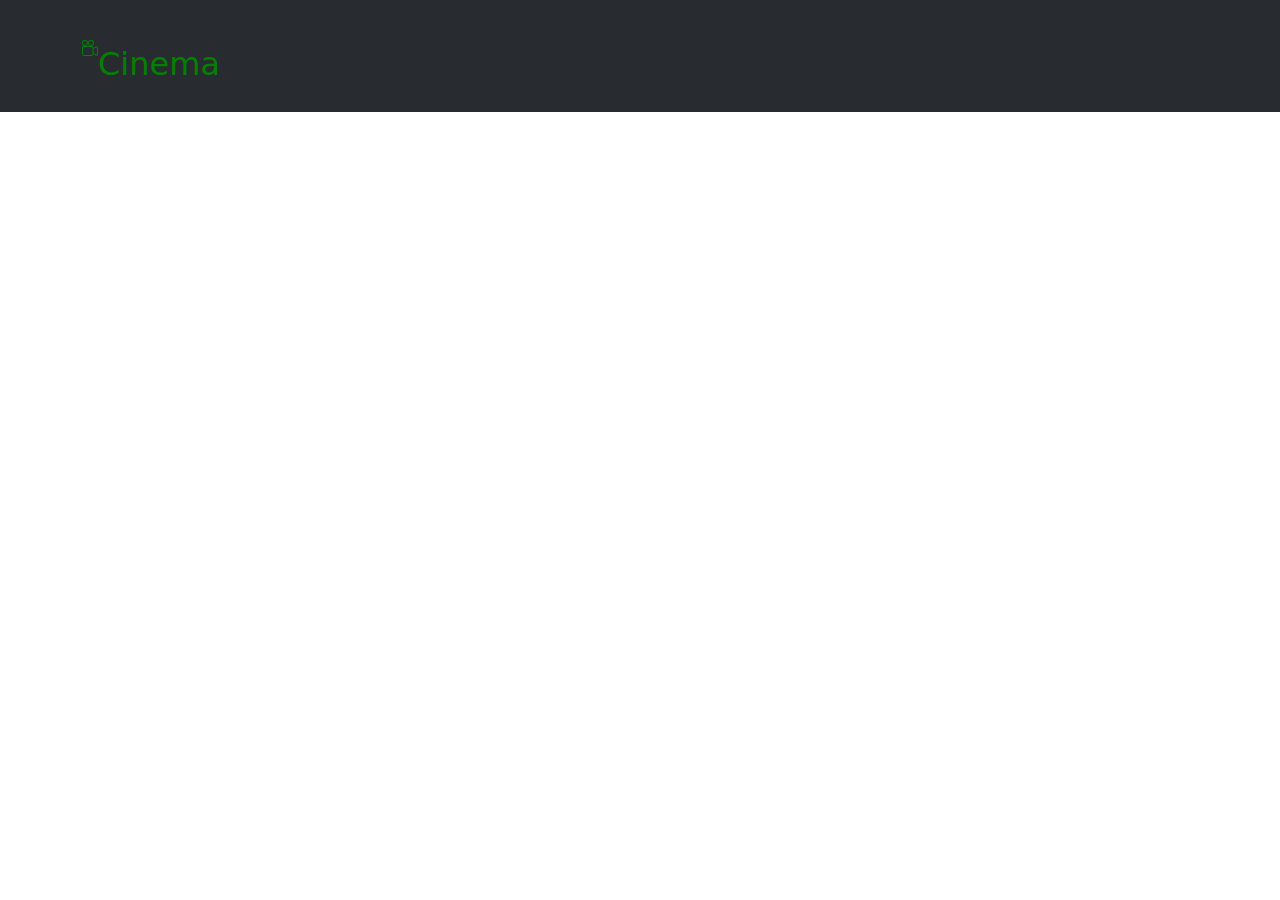
==== pages/checkout.html @ 26d54500 "checkout start" ====
<!DOCTYPE html>
<html lang="en">
<head>
    <meta charset="UTF-8">
    <meta name="viewport" content="width=device-width, initial-scale=1.0">
    <title>Checkout</title>
    <link rel="stylesheet" href="https://cdn.jsdelivr.net/npm/bootstrap@5.3.3/dist/css/bootstrap.min.css">
    <link rel="stylesheet" href="/styles/checkout.css">
    <link rel="stylesheet" href="https://cdn.jsdelivr.net/npm/bootstrap-icons@1.11.3/font/bootstrap-icons.min.css">
</head>
<body>
    <script src="https://cdn.jsdelivr.net/npm/bootstrap@5.3.3/dist/js/bootstrap.bundle.min.js" integrity="sha384-YvpcrYf0tY3lHB60NNkmXc5s9fDVZLESaAA55NDzOxhy9GkcIdslK1eN7N6jIeHz" crossorigin="anonymous"></script>
    <header class="navbar container-fluid checkoutHeader">
        <div class="title-icon container">
            <div class="d-flex">
                <svg xmlns="http://www.w3.org/2000/svg" width="16" height="16" fill="currentColor" class="bi bi-camera-reels" viewBox="0 0 16 16">
                    <path d="M6 3a3 3 0 1 1-6 0 3 3 0 0 1 6 0M1 3a2 2 0 1 0 4 0 2 2 0 0 0-4 0"/>
                    <path d="M9 6h.5a2 2 0 0 1 1.983 1.738l3.11-1.382A1 1 0 0 1 16 7.269v7.462a1 1 0 0 1-1.406.913l-3.111-1.382A2 2 0 0 1 9.5 16H2a2 2 0 0 1-2-2V8a2 2 0 0 1 2-2zm6 8.73V7.27l-3.5 1.555v4.35zM1 8v6a1 1 0 0 0 1 1h7.5a1 1 0 0 0 1-1V8a1 1 0 0 0-1-1H2a1 1 0 0 0-1 1"/>
                    <path d="M9 6a3 3 0 1 0 0-6 3 3 0 0 0 0 6M7 3a2 2 0 1 1 4 0 2 2 0 0 1-4 0"/>
                </svg>
                <p>Cinema</p>
            </div>
        </div>
    </header>
    
</body>
</html>
---- styles/checkout.css ----
header{
    background-color: #282c30;
}

.title-icon{
    display: flex;
    margin-top: 2em;
}

.title-icon svg, .title-icon p{
    color: green;
    font-size: 2em;
}
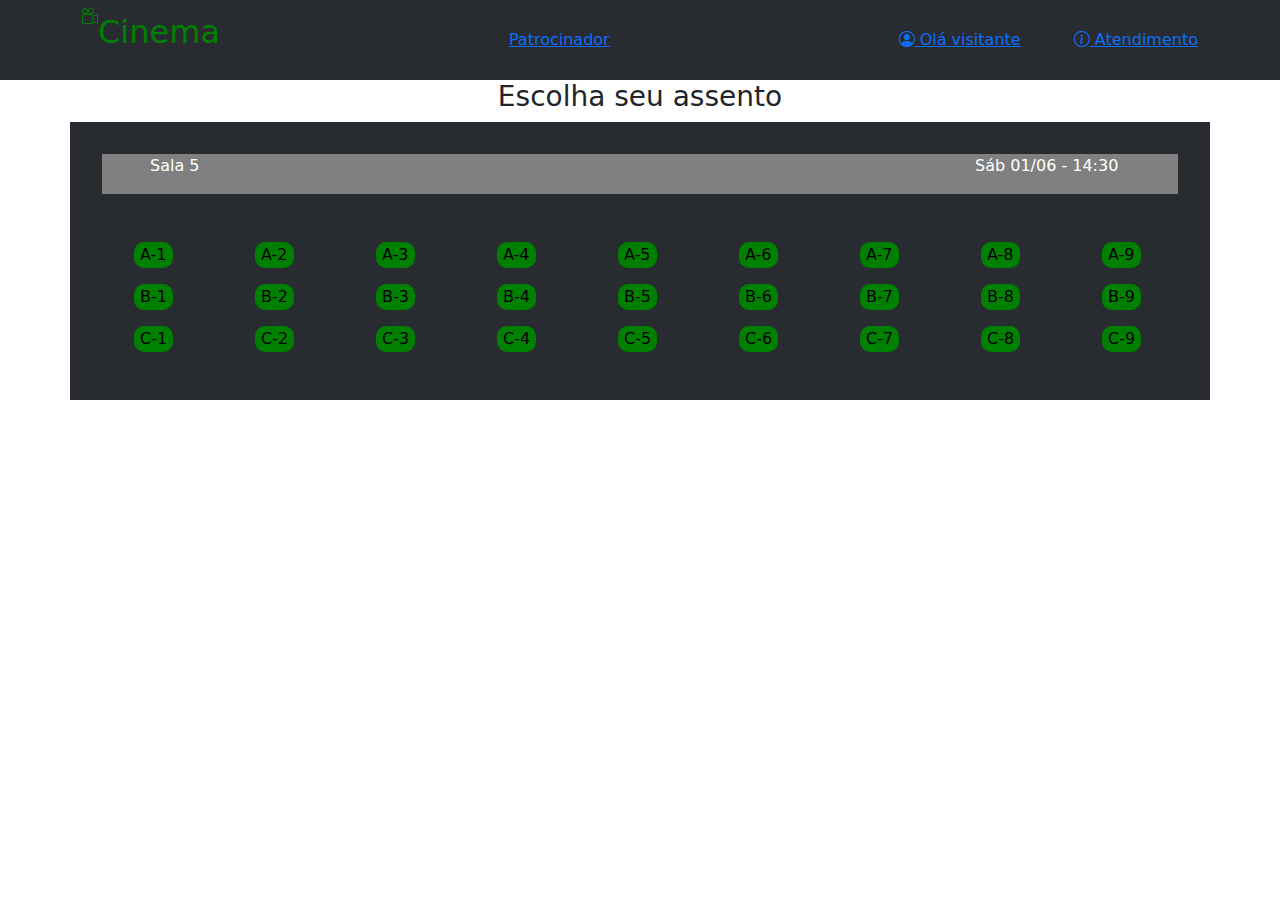
==== commit f20383b4: "seats grid done, making footer" ====
--- a/pages/checkout.html
+++ b/pages/checkout.html
@@ -20,8 +20,117 @@
                 </svg>
                 <p>Cinema</p>
             </div>
+            <a href="#">Patrocinador</a>
+            <div>
+                <a href="#" class="me-5"><i class="bi bi-person-circle"></i> Olá visitante</a>
+                <a href="#"><i class="bi bi-info-circle"></i> Atendimento</a>
+            </div>
         </div>
     </header>
-    
+    <div class="container justify-content-center d-flex">
+        <h3>Escolha seu assento</h3>
+    </div>
+    <div>
+        <div class="container seatsContainer">
+            <div class="roomInfos ">
+                <div class="row mb-5">
+                    <p class="col-9 ms-5">Sala 5</p>
+                    <p class="col-2">Sáb 01/06 - 14:30</p>
+                </div>
+                
+            </div>
+            <ul class="row seatsRow">
+                <li class="col-1 seatGrid">
+                    <button>A-1</button>
+                </li>
+                <li class="col-1 seatGrid">
+                    <button>A-2</button>
+                </li>
+                <li class="col-1 seatGrid">
+                    <button>A-3</button>
+                </li>
+                <li class="col-1 seatGrid">
+                    <button>A-4</button>
+                </li>
+                <li class="col-1 seatGrid">
+                    <button>A-5</button>
+                </li>
+                <li class="col-1 seatGrid">
+                    <button>A-6</button>
+                </li>
+                <li class="col-1 seatGrid">
+                    <button>A-7</button>
+                </li>
+                <li class="col-1 seatGrid">
+                    <button>A-8</button>
+                </li>
+                <li class="col-1 seatGrid">
+                    <button>A-9</button>
+                </li>
+            </ul>
+            <ul class="row seatsRow">
+                <li class="col-1 seatGrid">
+                    <button>B-1</button>
+                </li>
+                <li class="col-1 seatGrid">
+                    <button>B-2</button>
+                </li>
+                <li class="col-1 seatGrid">
+                    <button>B-3</button>
+                </li>
+                <li class="col-1 seatGrid">
+                    <button>B-4</button>
+                </li>
+                <li class="col-1 seatGrid">
+                    <button>B-5</button>
+                </li>
+                <li class="col-1 seatGrid">
+                    <button>B-6</button>
+                </li>
+                <li class="col-1 seatGrid">
+                    <button>B-7</button>
+                </li>
+                <li class="col-1 seatGrid">
+                    <button>B-8</button>
+                </li>
+                <li class="col-1 seatGrid">
+                    <button>B-9</button>
+                </li>
+            </ul>
+            <ul class="row seatsRow">
+                <li class="col-1 seatGrid">
+                    <button>C-1</button>
+                </li>
+                <li class="col-1 seatGrid">
+                    <button>C-2</button>
+                </li>
+                <li class="col-1 seatGrid">
+                    <button>C-3</button>
+                </li>
+                <li class="col-1 seatGrid">
+                    <button>C-4</button>
+                </li>
+                <li class="col-1 seatGrid">
+                    <button>C-5</button>
+                </li>
+                <li class="col-1 seatGrid">
+                    <button>C-6</button>
+                </li>
+                <li class="col-1 seatGrid">
+                    <button>C-7</button>
+                </li>
+                <li class="col-1 seatGrid">
+                    <button>C-8</button>
+                </li>
+                <li class="col-1 seatGrid">
+                    <button>C-9</button>
+                </li>
+            </ul>
+        </div>
+
+    </div>
+    <footer>
+        
+    </footer>
 </body>
 </html>--- a/styles/checkout.css
+++ b/styles/checkout.css
@@ -4,10 +4,35 @@
 
 .title-icon{
     display: flex;
-    margin-top: 2em;
 }
 
 .title-icon svg, .title-icon p{
     color: green;
     font-size: 2em;
+}
+
+.seatsContainer{
+    background-color: #282c30;
+    padding: 2em;
+}
+
+.seatsRow{
+    gap: 2em;
+}
+
+.seatsRow li{
+    list-style: none;
+}
+
+.seatGrid button{
+    max-width: 100%;
+    height: 100%;
+    border-radius: 10px;
+    background-color: green;
+    border: none;
+}
+
+.roomInfos{
+    background-color: grey;
+    color: white;
 }